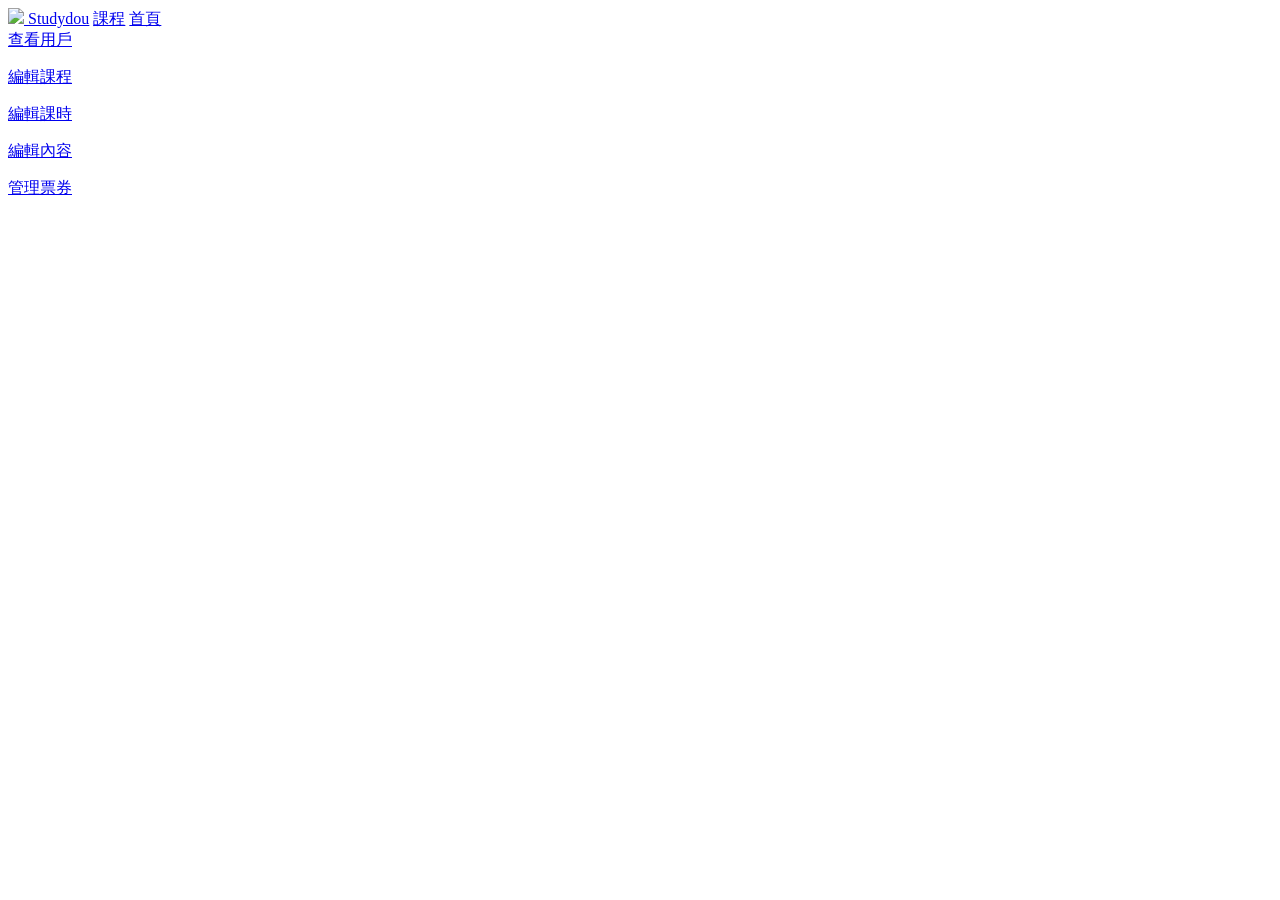
==== www/worker/index.html @ 19e61523 "add worker" ====
<!DOCTYPE html>
<html>
    <head>
        <meta charset="UTF-8" />
        <meta name="viewport" content="width=device-width" />
        <link rel="stylesheet" href="/css/basic.css" type="text/css">
        <title>Add Content</title>
    </head>
    <body>
        <nav class="menu">
            <a class="menu-logo" href="/">
                <img src="/logo/studydou.png"/>
            </a>
            <a class="menu-title" href="/">Studydou</a>
            <a class="menu-item" href="/courses.html">課程</a>
            <a class="menu-item" href="/">首頁</a>
        </nav>
        <main>
            <section>
                <header style="margin-bottom: 1rem;">
                    <a class="button" href="/worker/users.html" target="_blank" style="font-size: inherit;">查看用戶</a>
                </header>
                <header style="margin-bottom: 1rem;">
                    <a class="button" href="/worker/addcourse.html" target="_blank" style="font-size: inherit;">編輯課程</a>
                </header>
                <header style="margin-bottom: 1rem;">
                    <a class="button" href="/worker/addlesson.html" target="_blank" style="font-size: inherit;">編輯課時</a>
                </header>
                <header style="margin-bottom: 1rem;">
                    <a class="button" href="/worker/addcontent.html" target="_blank" style="font-size: inherit;">編輯內容</a>
                </header>
                <header style="margin-bottom: 1rem;">
                    <a class="button" href="/worker/mimes.html" target="_blank" style="font-size: inherit;">管理票券</a>
                </header>
            </section>
        </main>
    </body>
</html>
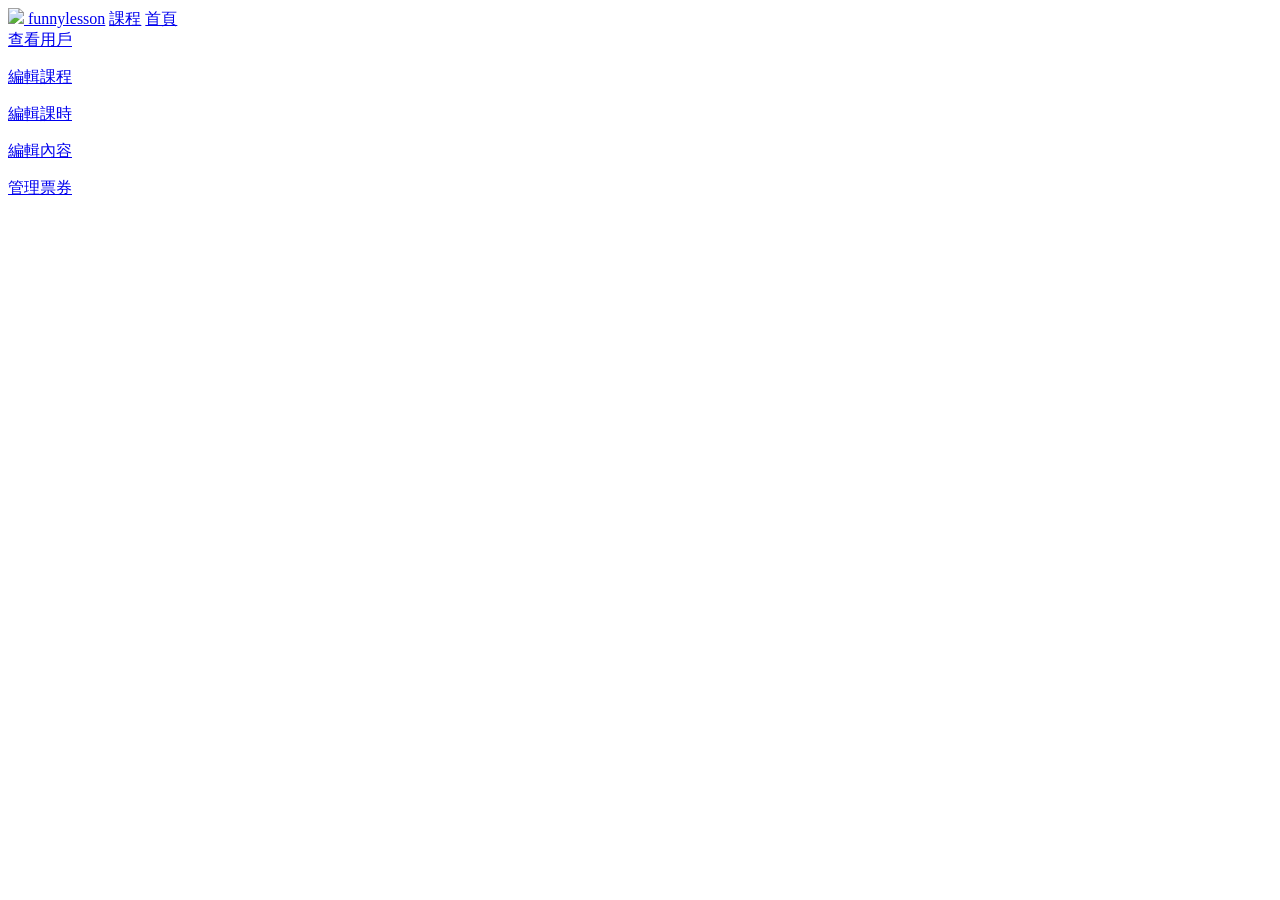
==== commit 10c9ab9a: "update worker" ====
--- a/www/worker/index.html
+++ b/www/worker/index.html
@@ -9,9 +9,9 @@
     <body>
         <nav class="menu">
             <a class="menu-logo" href="/">
-                <img src="/logo/studydou.png"/>
+                <img src="/logo/Golang.png"/>
             </a>
-            <a class="menu-title" href="/">Studydou</a>
+            <a class="menu-title" href="/">funnylesson</a>
             <a class="menu-item" href="/courses.html">課程</a>
             <a class="menu-item" href="/">首頁</a>
         </nav>
